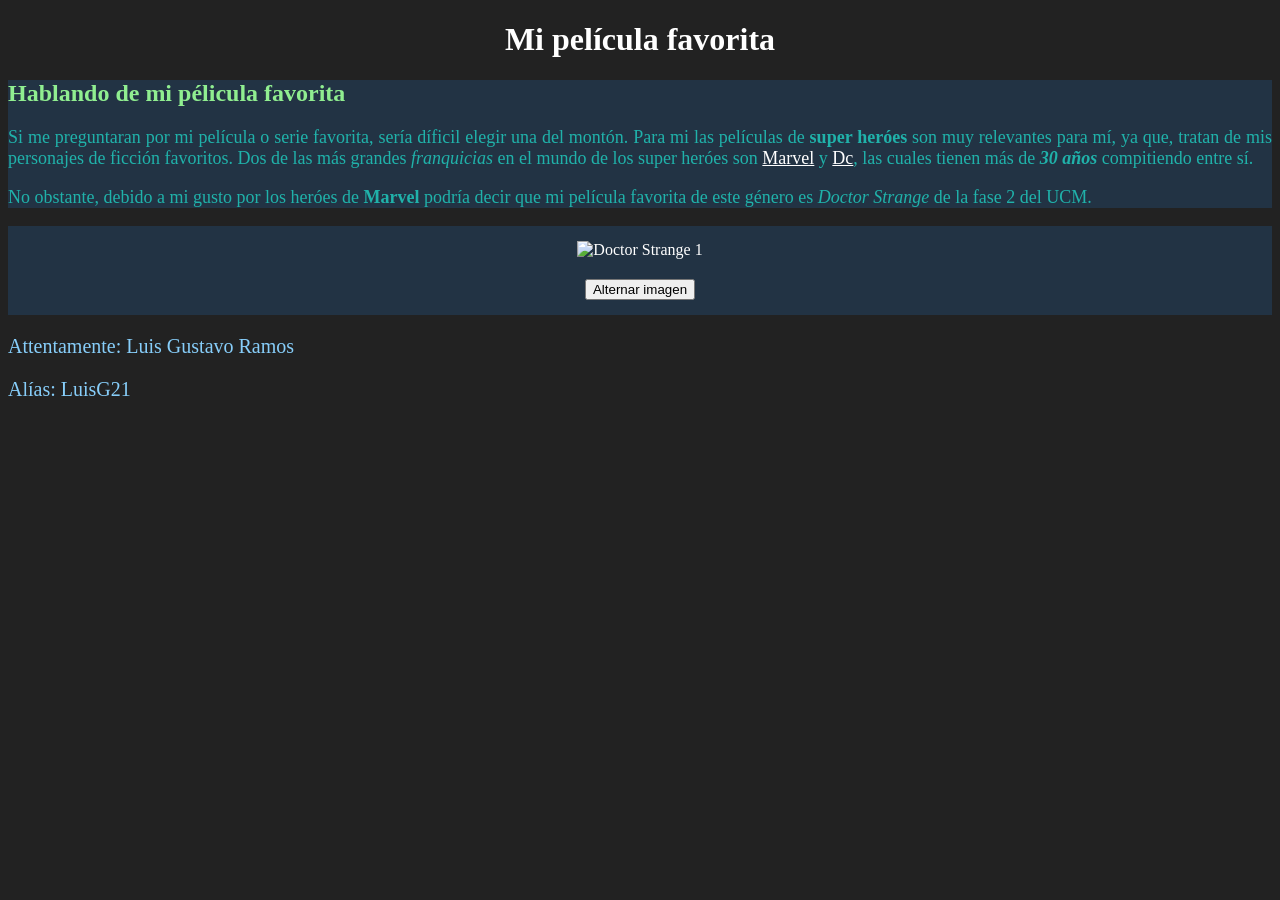
==== Capítulo 1/index.html @ 0510abd6 "Repositorio nuevo" ====
<!DOCTYPE html>
<html lang="en">
<head>
    <meta charset="UTF-8">
    <meta name="viewport" content="width=device-width, initial-scale=1.0">
    <title>My favorite movie</title>
    <link rel="stylesheet" href="./myStyles.css">
</head>
<body>
    <h1>Mi película favorita</h1>
    <!-- Bloque de introducción -->
    <div id="tex">
        <h2 id="demo">Hablando de mi pélicula favorita</h2>
        <p class="demo1">Si me preguntaran por mi película o serie favorita, sería díficil elegir una del montón.
            Para mi las películas de <strong>super heróes</strong> son muy relevantes para mí, ya que, 
            tratan de mis personajes de ficción favoritos. Dos de las más grandes <em>franquicias</em> 
            en el mundo de los super heróes son <a class="enlace" href="https://www.marvel.com/" target="_blank" rel="noopener">Marvel</a> y 
            <a class="enlace" href="https://www.dc.com/comics" title="Link a la página" target="_blank" rel="noreferrer">Dc</a>, las cuales tienen más de <strong><em>30 años</em></strong> 
            compitiendo entre sí. 
        </p>
        <p class="demo1">No obstante, debido a mi gusto por los heróes de <strong>Marvel</strong> podría decir
            que mi película favorita de este género es <em>Doctor Strange</em> de la fase 2 del UCM. 
        </p>
    </div>
    <!--Fin de bloque de Introducción-->
    <!--Inicio de bloque imagen-->
    <div id="image">
        <img id="photo" src="https://m.media-amazon.com/images/M/MV5BNjgwNzAzNjk1Nl5BMl5BanBnXkFtZTgwMzQ2NjI1OTE@._V1_FMjpg_UX1000_.jpg"
        alt="Doctor Strange 1" title="El hechicero supremo" height="450">
        <p></p>
        <button type="button" onclick="changeImage()">Alternar imagen</button>
    </div>
    <!--Fin de bloque imagen-->
    <!--Bloque de despedida-->
    <div>
        <p>Attentamente: Luis Gustavo Ramos</p>
        <p>Alías: LuisG21</p>
    </div>

    <script src="./myScript.js"></script>  <!--Importación de JavaScript-->
</body>
</html>
---- Capítulo 1/myStyles.css ----
body{
    background-color: #222;
    color: white;
}
h1{
    text-align: center;
}
p{
    color: white;
}
h2{
    color: lightblue;
}
#demo{
    color: lightgreen;
}
#tex{
    background-color: #234;
    text-align: justify;
    margin: 0px;
    padding: 0px;
}
#image{
    text-align: center;
    background-color: #234;
    padding: 15px;
    margin: 0px;
}
.demo1{
    font-size: 18px;
    color: lightseagreen;
}
.enlace{
    color: white;
}
p{
    font-size: 20px;
    color: lightskyblue;
}
button{
    size: 250px;
}
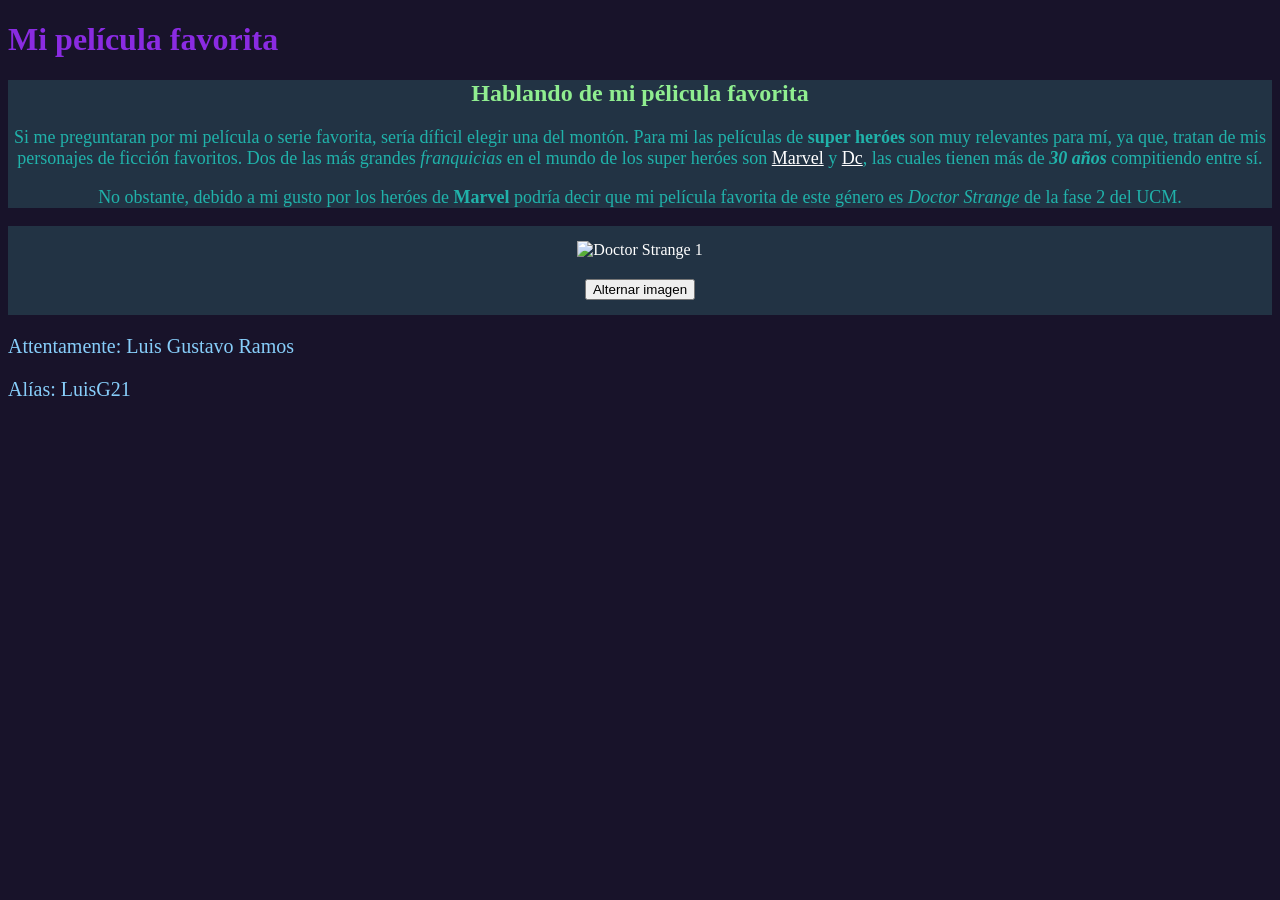
==== commit 6fea39dd: "Archivo hola mundo" ====
--- a/Capítulo 1/index.html
+++ b/Capítulo 1/index.html
@@ -7,7 +7,7 @@
     <link rel="stylesheet" href="./myStyles.css">
 </head>
 <body>
-    <h1>Mi película favorita</h1>
+    <h1 style="color: blueviolet;">Mi película favorita</h1>
     <!-- Bloque de introducción -->
     <div id="tex">
         <h2 id="demo">Hablando de mi pélicula favorita</h2>
--- a/Capítulo 1/myStyles.css
+++ b/Capítulo 1/myStyles.css
@@ -1,22 +1,18 @@
 body{
-    background-color: #222;
+    background-color: #18132a;
     color: white;
 }
-h1{
-    text-align: center;
-}
-p{
+h1, h2, p{
     color: white;
 }
-h2{
-    color: lightblue;
-}
+
 #demo{
     color: lightgreen;
 }
 #tex{
     background-color: #234;
-    text-align: justify;
+    color: white;
+    text-align: center;
     margin: 0px;
     padding: 0px;
 }
